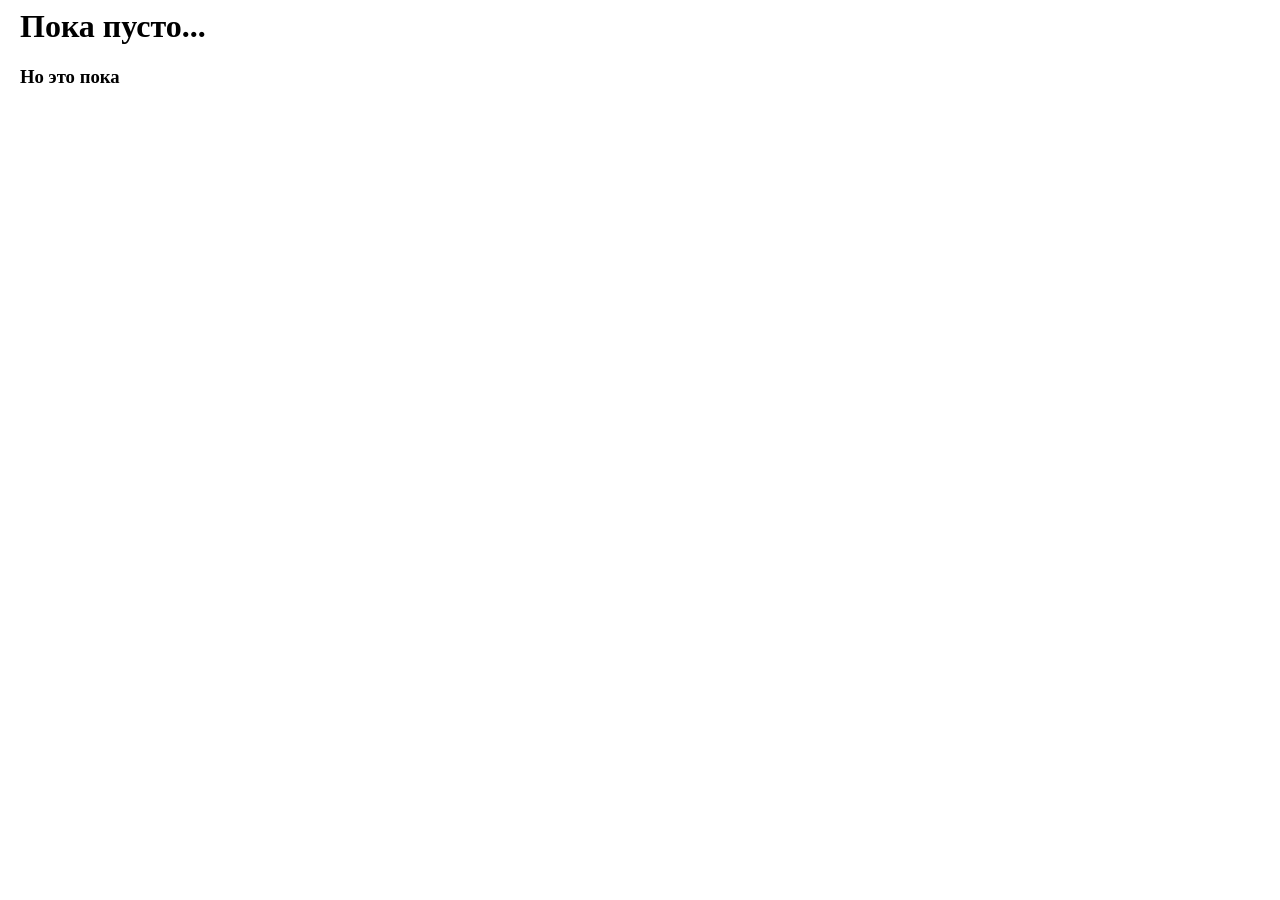
==== index.html @ 6612d45d "Add files via upload" ====
<HTML>
<HEAD>
<TITLE>Test_doc</TITLE>
</HEAD>
<BODY background-color=silver text=black link=blue vlink=purple leftmargin=20>

<h1 >Пока пусто...</h1>
<h3 >Но это пока</h3>

</BODY>
</HTML>
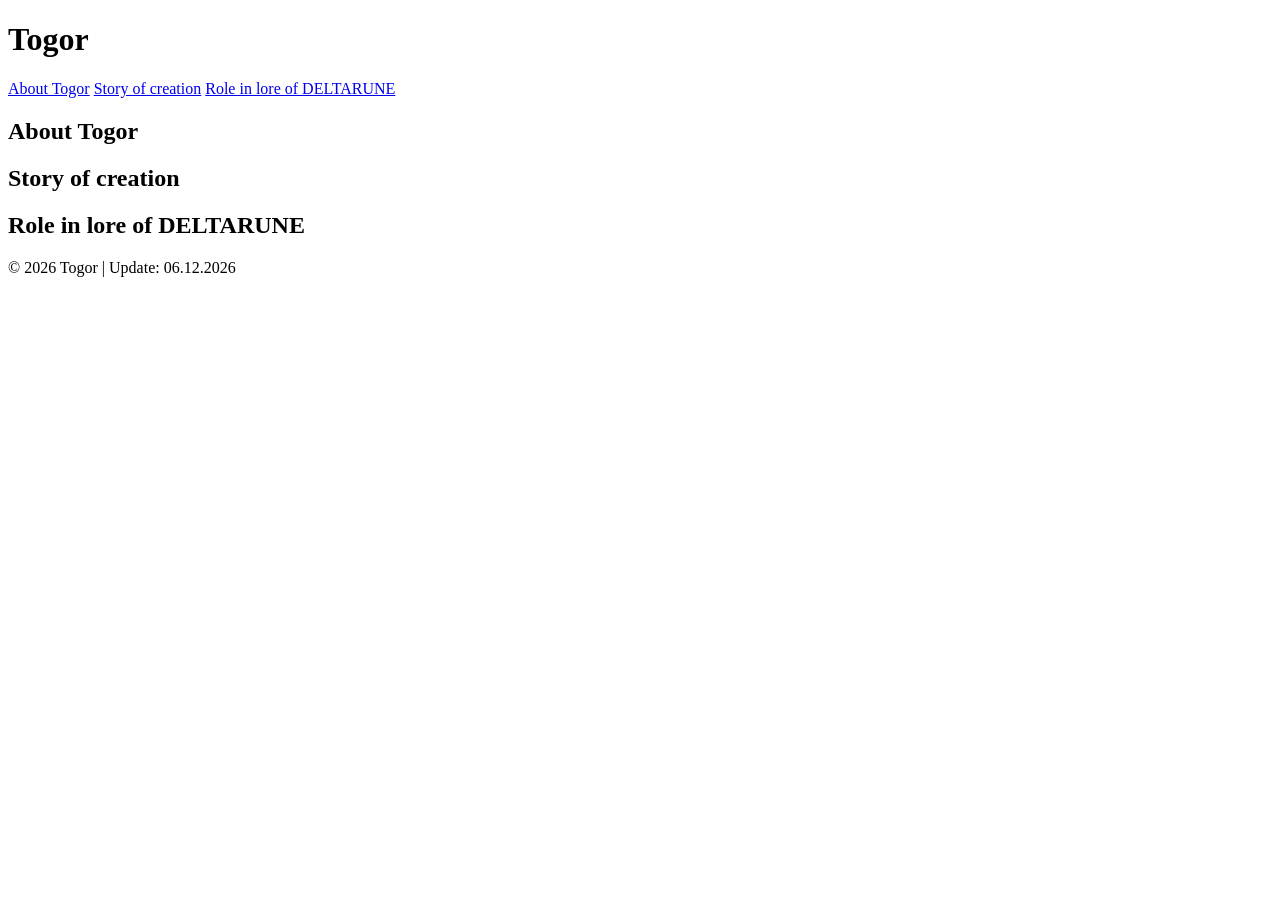
==== commit 77ce6bd2: "My page and first JS" ====
--- a/index.html
+++ b/index.html
@@ -1,11 +1,40 @@
-<HTML>
+<!doctype HTML>
+<HTML lang="ru">
 <HEAD>
-<TITLE>Test_doc</TITLE>
+ <meta charset="utf-8">
+ <meta name="viewport" content="width=device-width, initial-scale=1.0">
+<TITLE>Togor</TITLE>
+<link rel="stylesheet" href="styl.css">
 </HEAD>
-<BODY background-color=silver text=black link=blue vlink=purple leftmargin=20>
+<BODY>
+ <header>
+<h1>Togor</h1>
+<nav>
+ <a href="#bio">About Togor</a>
+ <a href="#story">Story of creation</a>
+ <a href="#role">Role in lore of DELTARUNE</a>
+</nav>
+ </header>
+<main>
+ <section id="bio">
+  <h2>About Togor</h2>
+  <p> </p>
+ </section>
 
-<h1 >Пока пусто...</h1>
-<h3 >Но это пока</h3>
+ <section id="story">
+  <h2>Story of creation</h2>
+  <p> </p>
+ </section>
 
+ <section id="role">
+  <h2>Role in lore of DELTARUNE</h2>
+  <p> </p>
+ </section>
+</main>
+
+<footer>
+ <p>&copy; 2026 Togor | Update: <span id="update-date"></span></p>
+</footer>
+<script src="script.js"></script>
 </BODY>
-</HTML>
+</HTML>
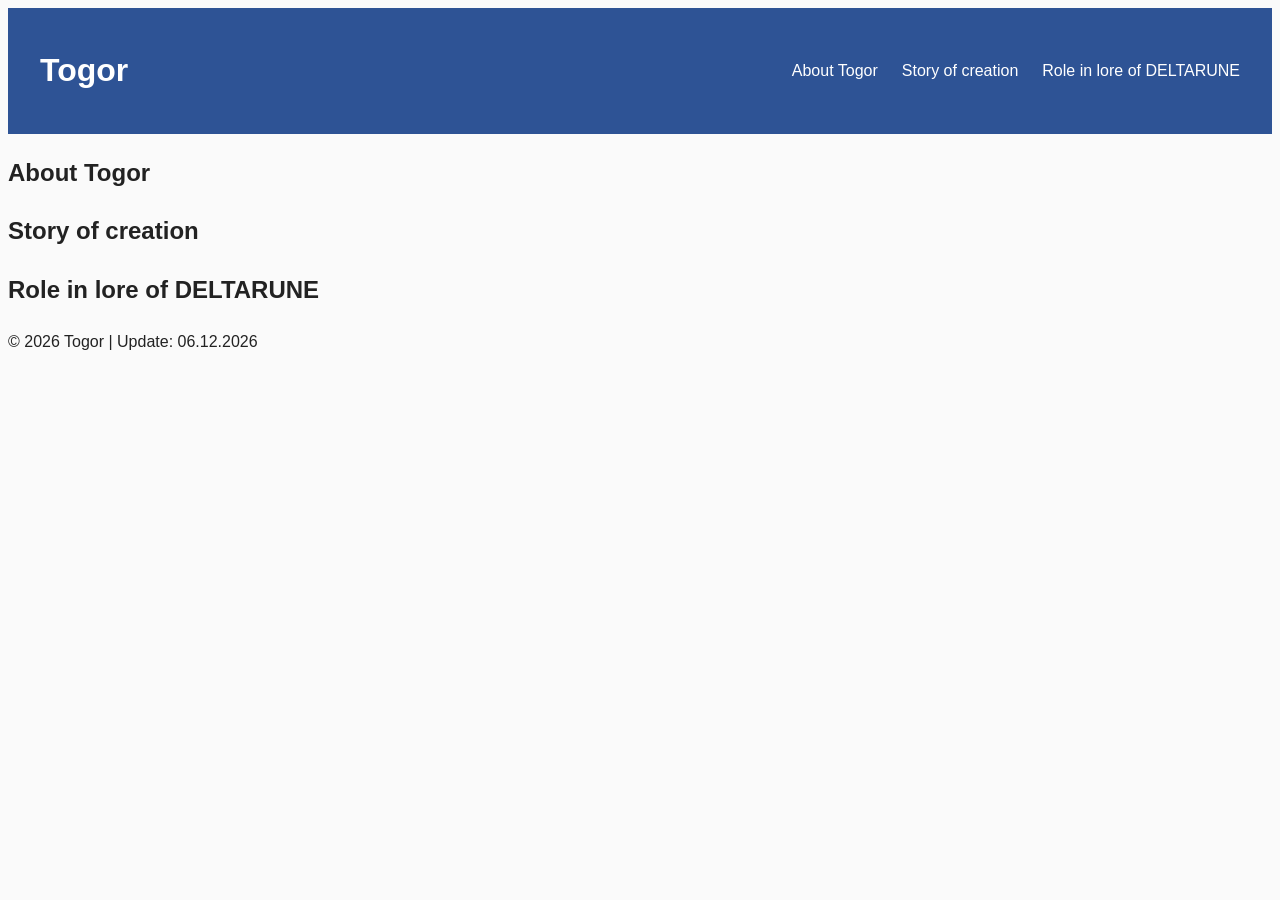
==== commit 9355c863: "Flexbox-вёртска + подсветка" ====
--- a/index.html
+++ b/index.html
@@ -4,7 +4,7 @@
  <meta charset="utf-8">
  <meta name="viewport" content="width=device-width, initial-scale=1.0">
 <TITLE>Togor</TITLE>
-<link rel="stylesheet" href="styl.css">
+<link rel="stylesheet" href="style.css">
 </HEAD>
 <BODY>
  <header>
--- a/style.css
+++ b/style.css
@@ -0,0 +1,57 @@
+html {
+ margin: 0;
+ padding: 0;
+ box-sizing: border-box;
+}
+
+body {
+ font-family: "Segoe ui", Arial, sans-serif;
+ line-height: 1.6;
+ color: #222;
+ background-color: #fafafa;
+}
+
+:root{
+ --color-primary: #2e5395;
+ --color-accent: #f2a154;
+ --color-bg-light: #eaf1fb;
+}
+
+header {
+ display: flex;
+ justify-content: space-between;
+  align-items: center;
+  padding: 1rem 2rem;
+  background-color: var(--color-primary);
+  color: white;
+}
+
+nav{
+  display: flex;
+  gap: 1.5rem;
+}
+
+nav a{
+   color: white;
+  text-decoration: none;
+  font-weight: 500;
+}
+
+projects-grid {
+  display: flex;
+  flex-wrap: wrap;
+  gap: 1.5rem;
+}
+
+.projects-grid article {
+  flex: 1 1 280px;
+  background: white;
+  border-radius: 8px;
+  padding: 1.5rem;
+  box-shadow: 0 2px 8px rgba(0,0,0,0.08);
+}
+
+nav a.active {
+  text-decoration: underline;
+  color: var(--color-accent);
+}
